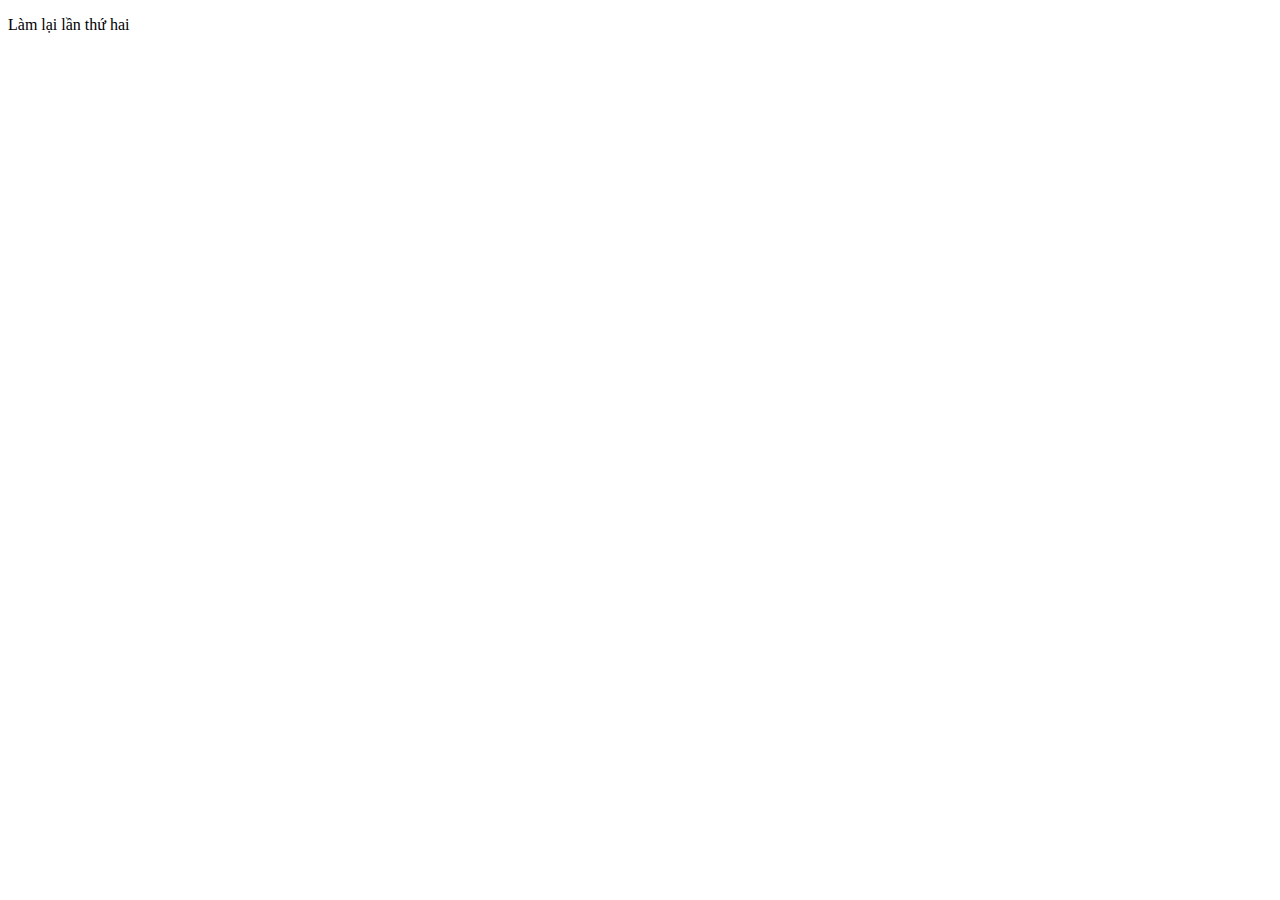
==== minh(LamlaiLlan2).html @ f3dd2b71 "sua doi file" ====
<!DOCTYPE html>
<html lang="en">
<head>
    <meta charset="UTF-8">
    <meta http-equiv="X-UA-Compatible" content="IE=edge">
    <meta name="viewport" content="width=device-width, initial-scale=1.0">
    <title>Document</title>
</head>
<body>
    <p>Làm lại lần thứ hai</p>
</body>
</html>
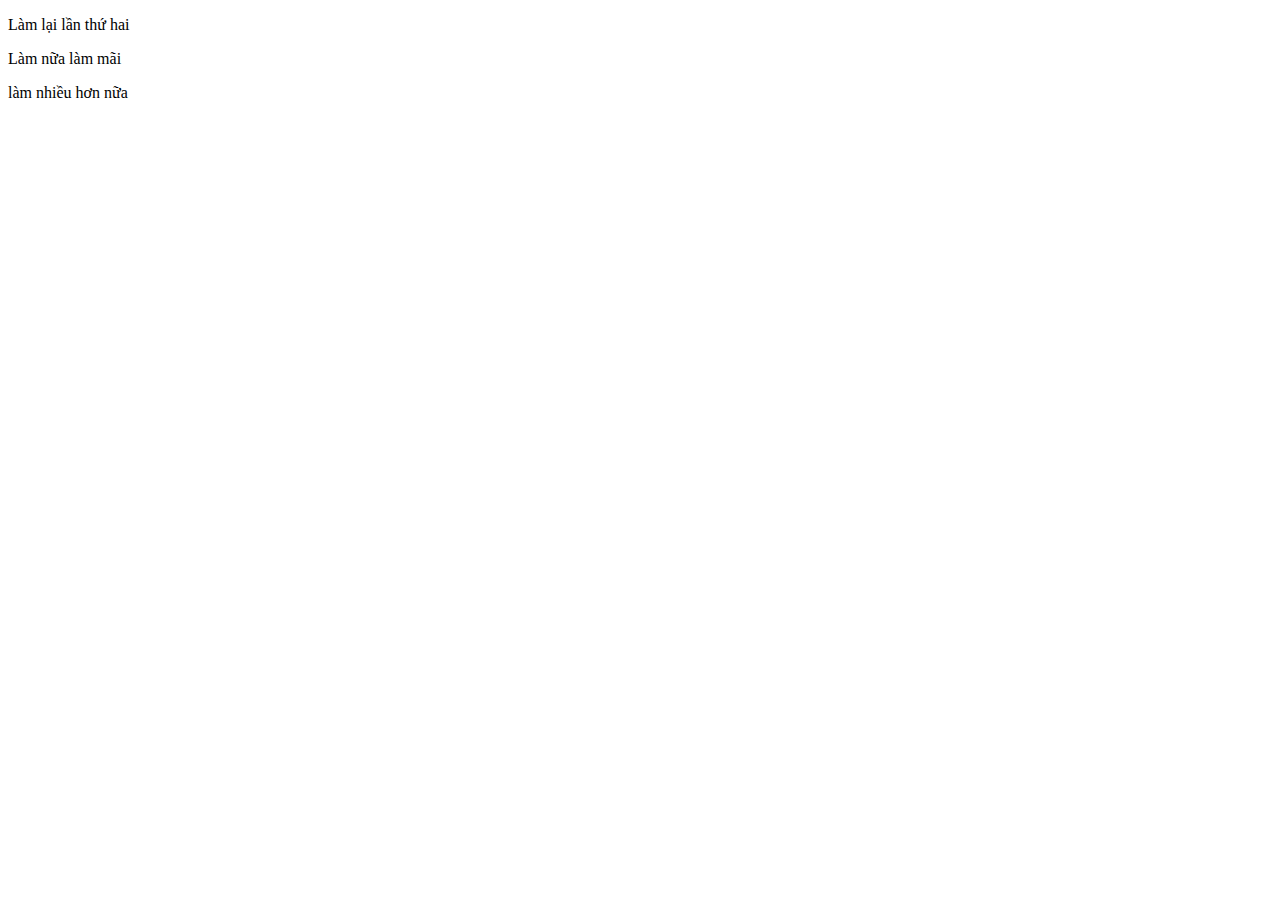
==== commit 7c8bdb3d: "Merge branch 'master' of https://github.com/thaihmcsp/Dat-Html" ====
--- a/minh(LamlaiLlan2).html
+++ b/minh(LamlaiLlan2).html
@@ -8,5 +8,8 @@
 </head>
 <body>
     <p>Làm lại lần thứ hai</p>
+    <p>Làm nữa làm mãi</p>
+    làm nhiều hơn nữa 
+    
 </body>
 </html>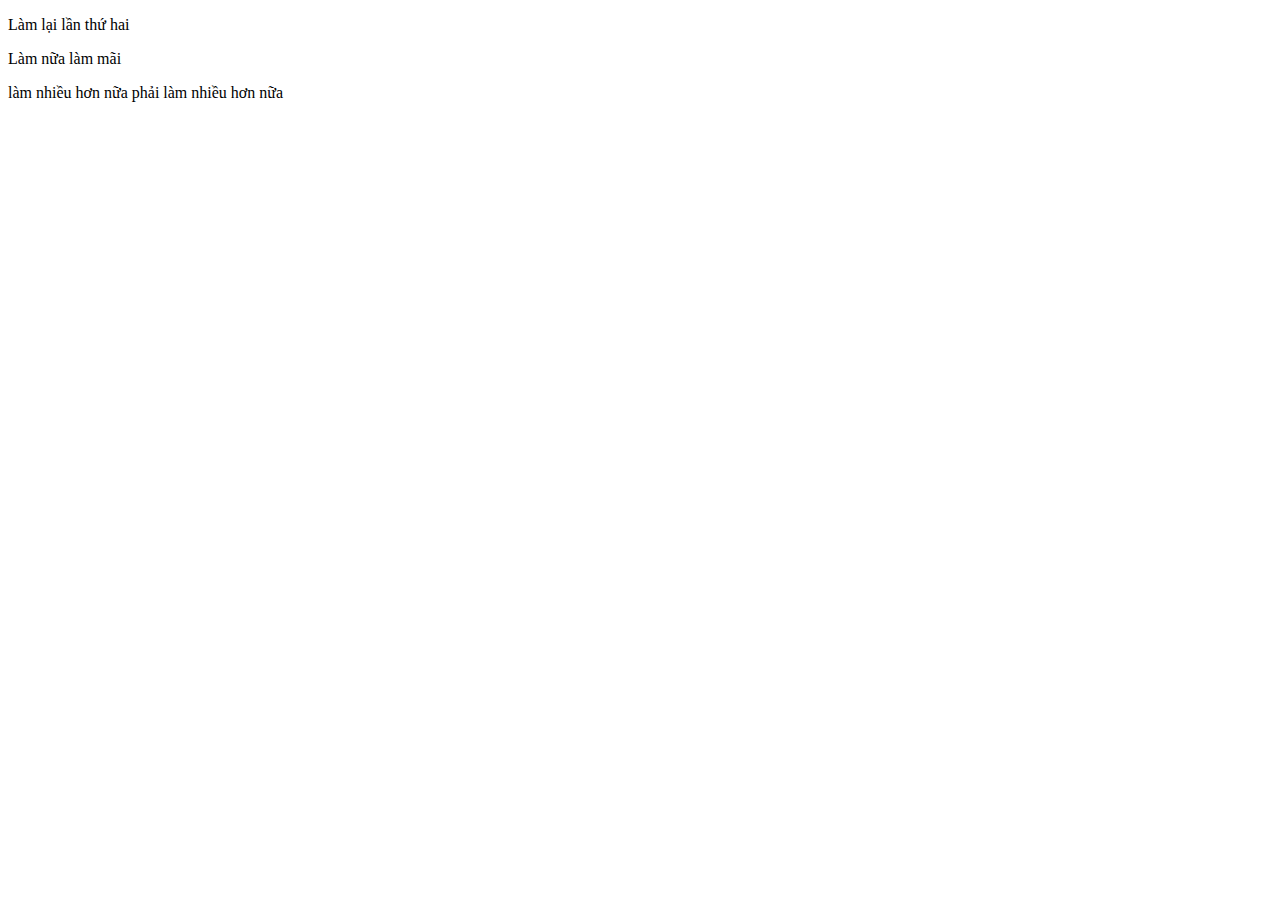
==== commit 0e2a1fc0: "ok" ====
--- a/minh(LamlaiLlan2).html
+++ b/minh(LamlaiLlan2).html
@@ -10,6 +10,7 @@
     <p>Làm lại lần thứ hai</p>
     <p>Làm nữa làm mãi</p>
     làm nhiều hơn nữa 
-    
+    phải làm nhiều hơn nữa
+
 </body>
 </html>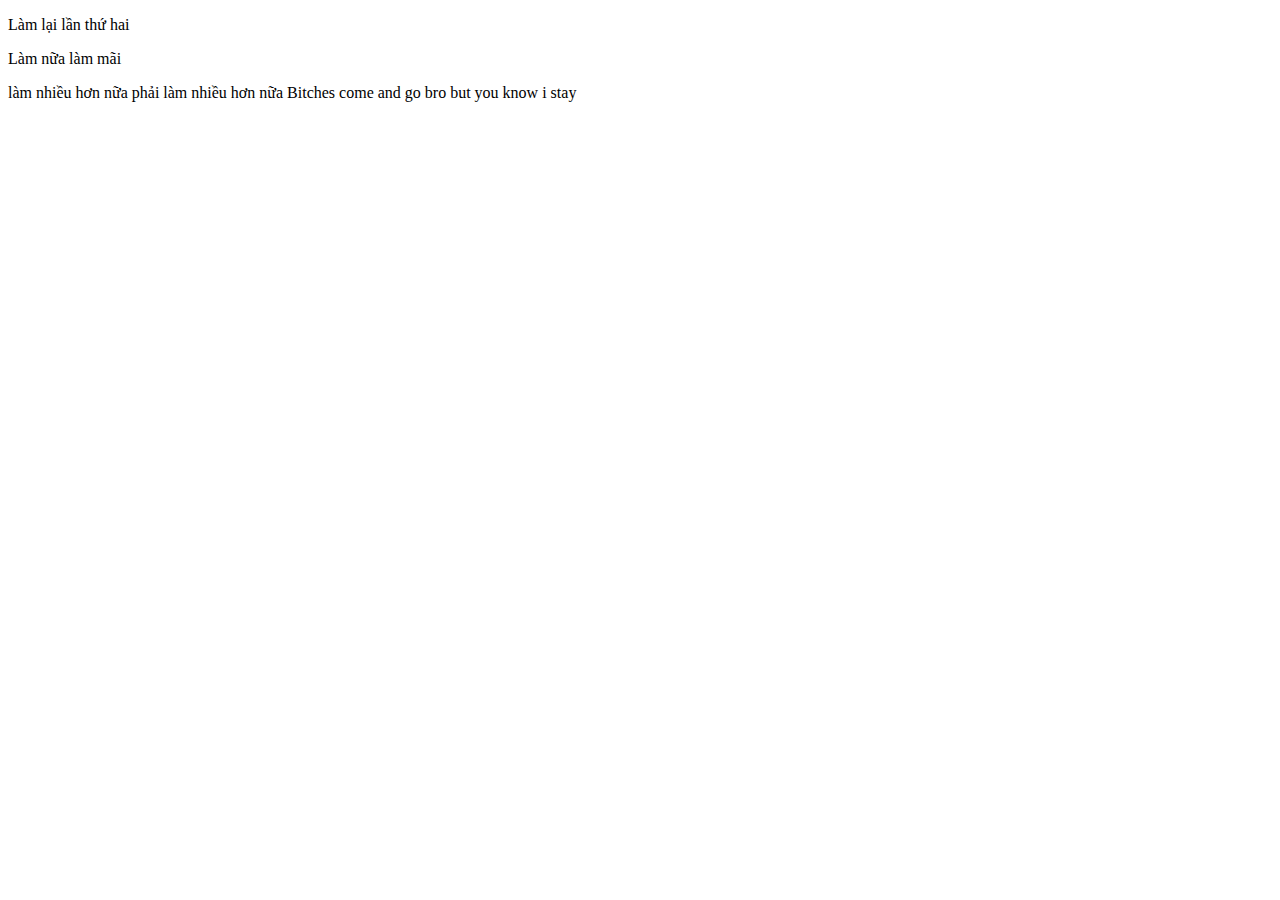
==== commit e219cbf4: "sua lan thu 3" ====
--- a/minh(LamlaiLlan2).html
+++ b/minh(LamlaiLlan2).html
@@ -11,6 +11,9 @@
     <p>Làm nữa làm mãi</p>
     làm nhiều hơn nữa 
     phải làm nhiều hơn nữa
+    
+    Bitches come and go bro 
+    but you know i stay
 
 </body>
 </html>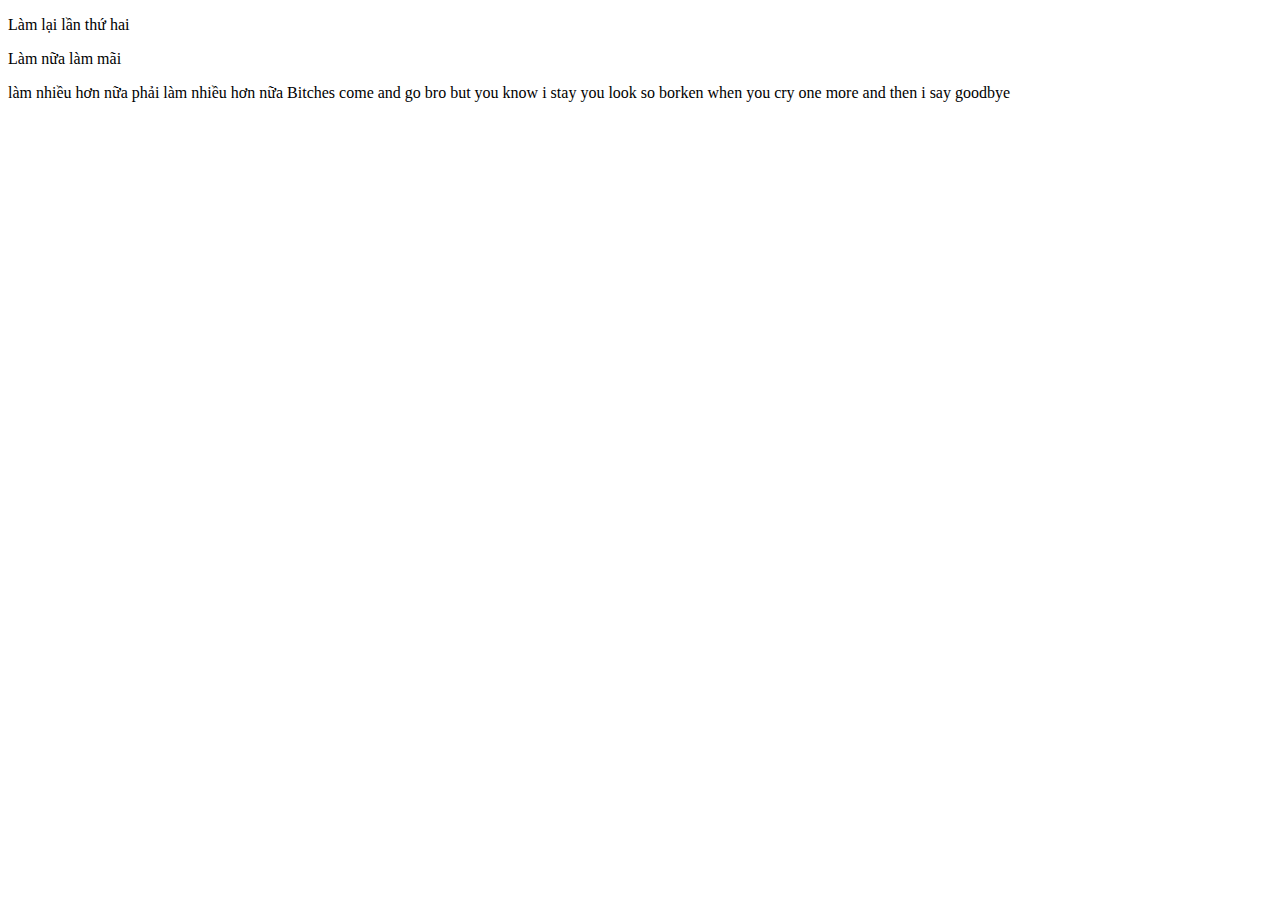
==== commit 28853a51: "sua file html lan 2" ====
--- a/minh(LamlaiLlan2).html
+++ b/minh(LamlaiLlan2).html
@@ -15,5 +15,8 @@
     Bitches come and go bro 
     but you know i stay
 
+    you look so borken when you cry
+    one more and then i say goodbye
+
 </body>
 </html>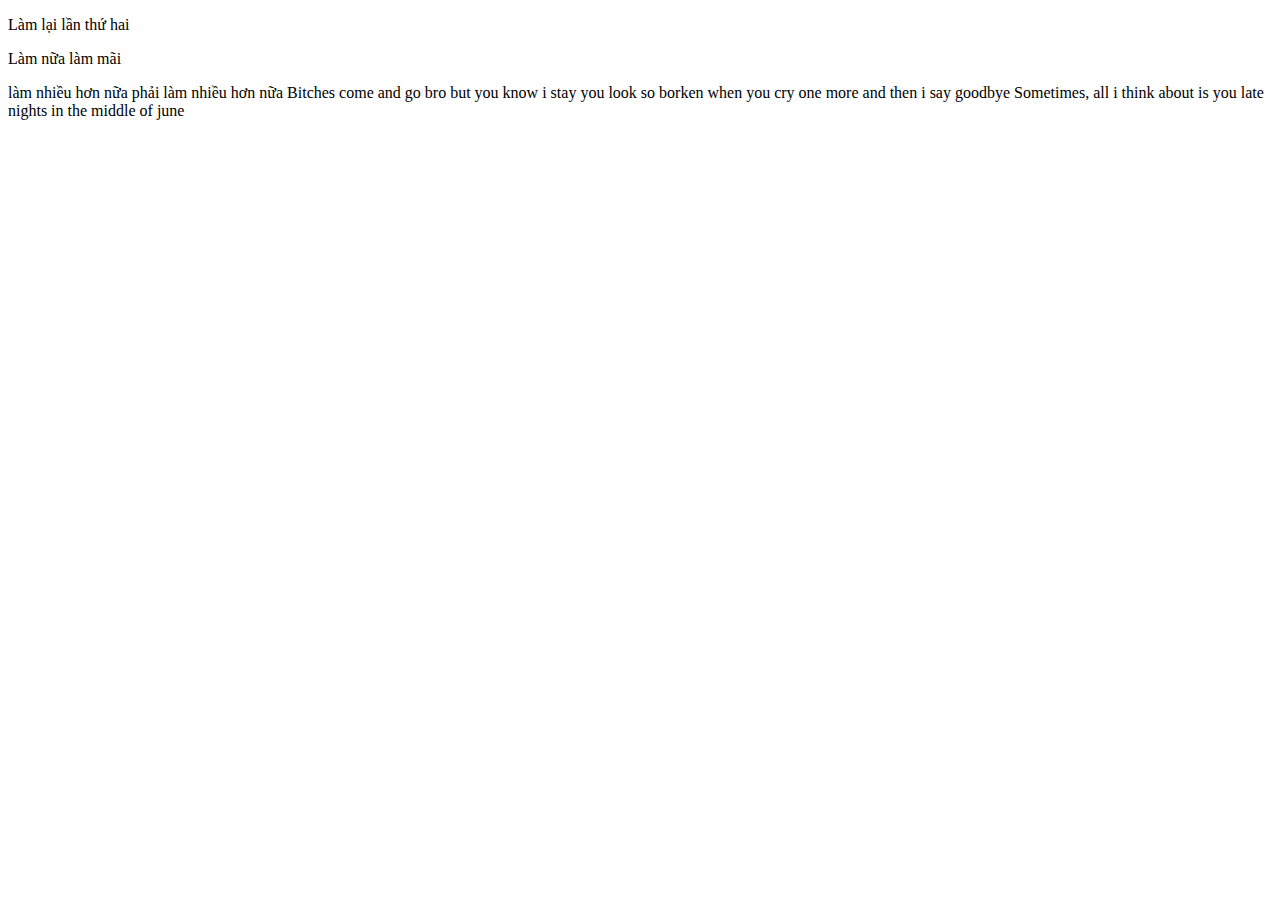
==== commit 75fcdf4b: "sua lan 3" ====
--- a/minh(LamlaiLlan2).html
+++ b/minh(LamlaiLlan2).html
@@ -11,12 +11,15 @@
     <p>Làm nữa làm mãi</p>
     làm nhiều hơn nữa 
     phải làm nhiều hơn nữa
-    
+
     Bitches come and go bro 
     but you know i stay
 
     you look so borken when you cry
     one more and then i say goodbye
+    Sometimes, all i think about is you
+    late nights in the middle of june
+
 
 </body>
 </html>